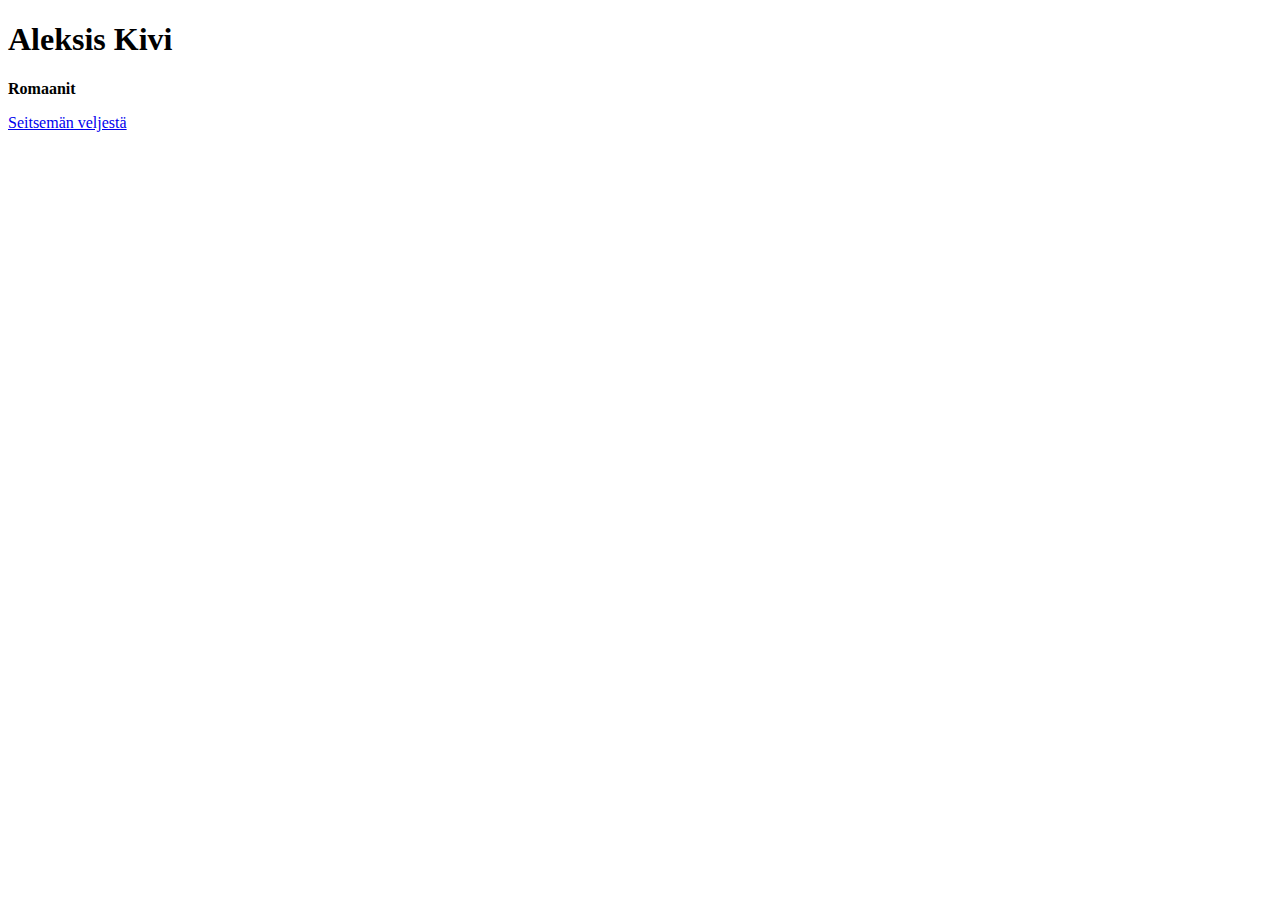
==== index2.html @ 5aaa0e2d "Osa 3. Kuudes tehtävä" ====
<!DOCTYPE html>
<html>

<head>
  <meta charset="utf-8">
  <title>Lapio website</title>
</head>

<body>
<h1>Aleksis Kivi</h1>
<p><strong>Romaanit</strong></p>
<li><a href="index.html">Seitsemän veljestä</a>
</li>
</body>

</html>
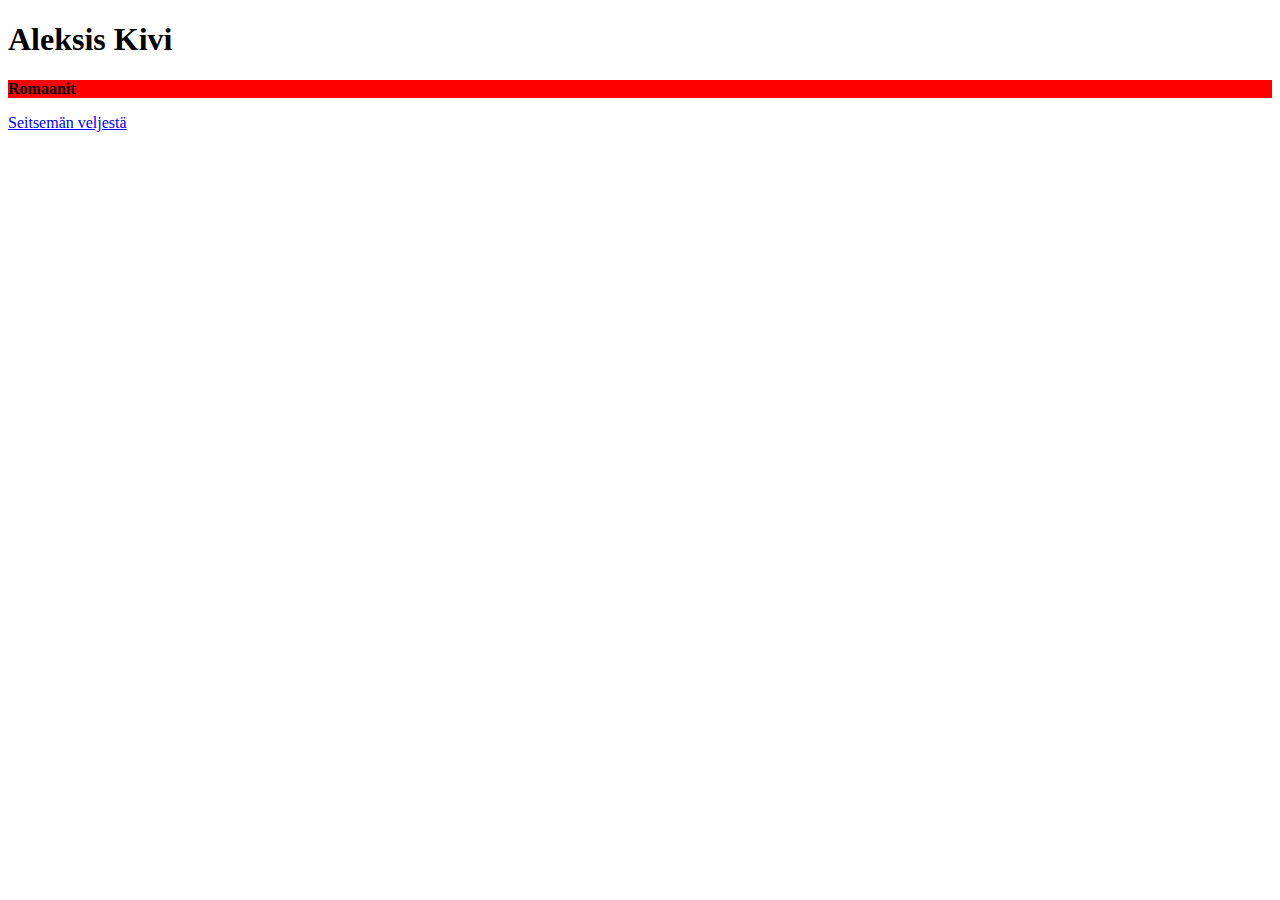
==== commit b7e07270: "Osa3. Seitsemäs tehtävä" ====
--- a/index2.html
+++ b/index2.html
@@ -2,6 +2,7 @@
 <html>
 
 <head>
+  <link rel="stylesheet" type="text/css" href="style.css">
   <meta charset="utf-8">
   <title>Lapio website</title>
 </head>
--- a/style.css
+++ b/style.css
@@ -0,0 +1,3 @@
+p {
+   background-color: red;
+ }
